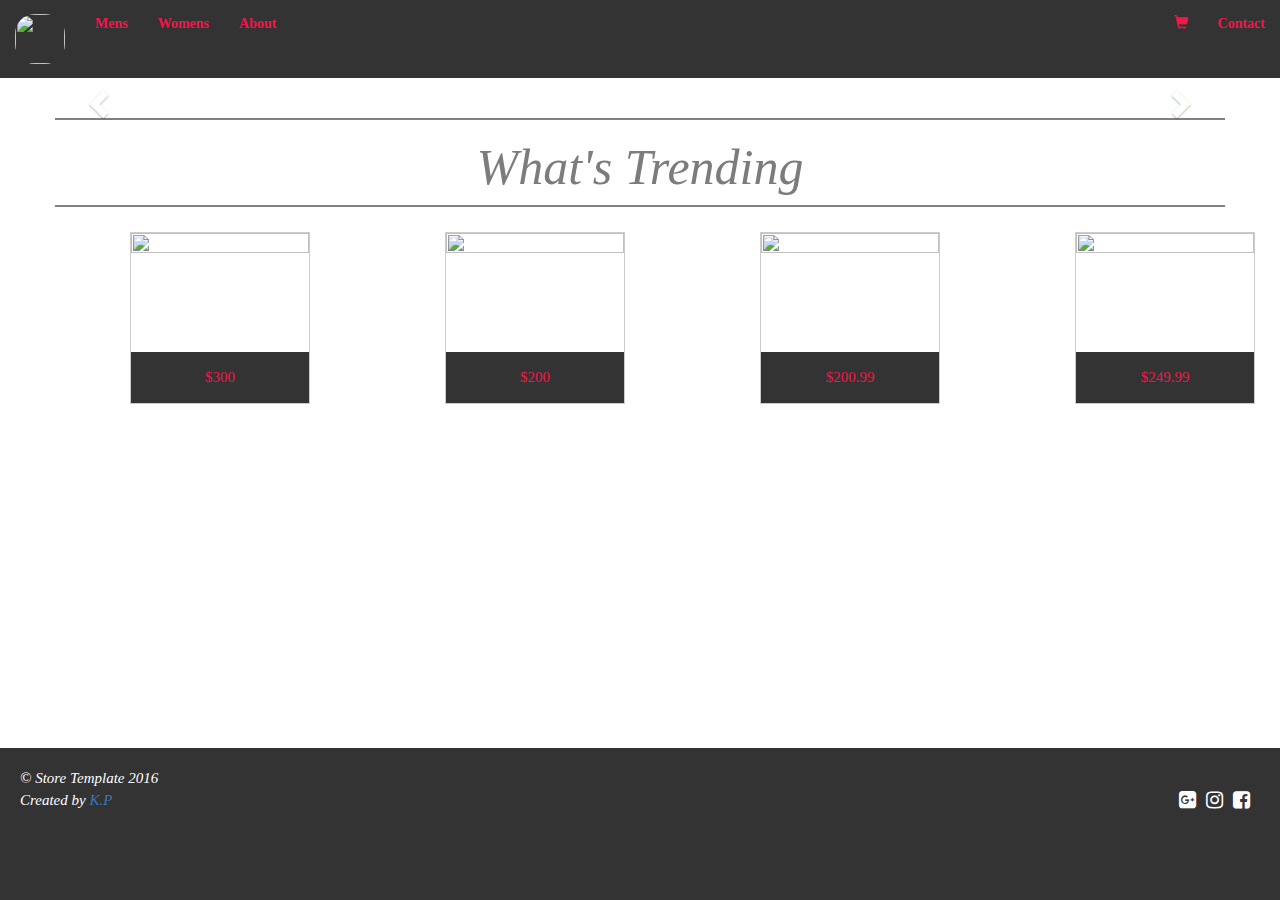
==== index.html @ e22ff12e "new store" ====
<!DOCTYPE html>
<html>
<head>

  <title>Store Template</title>

   <!-- Latest compiled and minified CSS -->
<link rel="stylesheet" href="https://maxcdn.bootstrapcdn.com/bootstrap/3.3.7/css/bootstrap.min.css">

<!-- jQuery library -->
<script src="https://ajax.googleapis.com/ajax/libs/jquery/1.12.4/jquery.min.js"></script>

<!-- Latest compiled JavaScript -->
<script src="https://maxcdn.bootstrapcdn.com/bootstrap/3.3.7/js/bootstrap.min.js"></script>

  <script src="jquery-1.12.4.min.js"></script>

  <link rel="stylesheet" href="https://cdnjs.cloudflare.com/ajax/libs/font-awesome/4.6.3/css/font-awesome.min.css">

</head>
<style>

html, body {
  margin: 0;
  display: table;
  height: 100%;
  width: 100%;
}

.wrapper {
  padding: 20px;
  height: auto;
}

ul {
    list-style-type: none;
    margin: 0;
    padding: 0;
    overflow: hidden;
    background-color: ;
    /*box-shadow: 10px 10px 5px grey;*/
}

li {
    float: left;
}

li a {
    display: block;
    color: #F21649;
    text-align: center;
    padding: 14px 15px;
    text-decoration: none;
    font-family: Century Gothic;
}

ul:hover {
  background-color: #333;
  transition-duration: 0.5s;
}

li a:hover {
    color: white;
    transition-duration: 0.6s;
}

#logo {
  font-family: Georgia;
  font-size: 25px;
  font-style:;
}

#contact {
  float: right;
}

#cart {
  float: right;
}

.container {
  border-top: 2px solid gray;
  border-bottom: 2px solid gray;

}

.header {
  font-family: Georgia;
  font-size: 50px;
  color: #7C7C7C;
  text-align: center;
}

div.img {
    margin: 5px;
    border: 1px solid #ccc;
    float: left;
    width: 180px;
    margin-left: 130px;
}

div.img:hover {
    border: 1px solid #777;
}

div.img img {
    width: 100%;
    height: auto;
}

div.desc {
    padding: 15px;
    text-align: center;
    background-color: #333;
    color: #F21649;
    font-family: Calibri;
    font-size: 15px;
}

#i {
  float: right;
  font-size: 20px;
  color: white;
  letter-spacing: 10px;
}

#i:hover {
  color: #0F6BFF;
  transition-duration: 0.4s;
}

footer {
  background-color: #333;
  color: white;
  display: table-row;
  font-family: Calibri;
  font-style: italic;
  font-size: 15px;
}

</style>
<body>
  <ul>
    <li id="logo"><a href="#"><img src="https://s-media-cache-ak0.pinimg.com/236x/cf/ea/1c/cfea1cf81b7cc1adf1bf2126aba2cf1c.jpg" style="height:50px;width:50px;border-radius:20px"/></a></li>
    <li><a href="#"><b>Mens</b></a></li>
    <li><a href="#"><b>Womens</b></a></li>
    <li><a href="#"><b>About</b></a></li>
    <li id="contact"><a href="#"><b>Contact</b></a></li>
    <li id="cart"><a href="#"><span class="glyphicon glyphicon-shopping-cart"></span></a></li>
  </ul>

  <br/>

  <div id="myCarousel" class="carousel slide" data-ride="carousel">

  <!-- Wrapper for slides -->
  <div class="carousel-inner" role="listbox">
    <div class="item active">
      <img src="https://forums.spongepowered.org/uploads/default/2331/27780540a3d946a1.jpg" alt="">
      <div class="carousel-caption">
        <h3>Header</h3>
        <p>Text.</p>
      </div>
    </div>

    <div class="item">
      <img src="https://forums.spongepowered.org/uploads/default/2331/27780540a3d946a1.jpg" alt="">
      <div class="carousel-caption">
        <h3>Header</h3>
        <p>Text.</p>
      </div>
    </div>

    <div class="item">
      <img src="https://forums.spongepowered.org/uploads/default/2331/27780540a3d946a1.jpg" alt="">
      <div class="carousel-caption">
        <h3>Header</h3>
        <p>Text.</p>
      </div>
    </div>

    <div class="item">
      <img src="https://forums.spongepowered.org/uploads/default/2331/27780540a3d946a1.jpg" alt="">
      <div class="carousel-caption">
        <h3>Header</h3>
        <p>Text.</p>
      </div>
    </div>
  </div>

  <!-- Left and right controls -->
  <a class="left carousel-control" href="#myCarousel" role="button" data-slide="prev">
    <span class="glyphicon glyphicon-chevron-left" aria-hidden="true"></span>
    <span class="sr-only">Previous</span>
  </a>
  <a class="right carousel-control" href="#myCarousel" role="button" data-slide="next">
    <span class="glyphicon glyphicon-chevron-right" aria-hidden="true"></span>
    <span class="sr-only">Next</span>
  </a>
</div>

  <br/>

  <div class="container">
    <h1 class="header"><i>What's Trending</i></h1>
  </div>

  <br/>

  <div class="img">
  <a target="_blank" href="#">
    <img src="https://s-media-cache-ak0.pinimg.com/564x/05/7f/00/057f00b96c4c0db70237d9050855993b.jpg" width="300" height="200">
  </a>
  <div class="desc">$300</div>
</div>

<div class="img">
  <a target="_blank" href="#">
    <img src="https://s-media-cache-ak0.pinimg.com/564x/d5/16/ef/d516efc9efc7793ee9e2138437a410b0.jpg" width="300" height="200">
  </a>
  <div class="desc">$200</div>
</div>

<div class="img">
  <a target="_blank" href="#">
    <img src="https://s-media-cache-ak0.pinimg.com/originals/48/09/94/4809946a6b5b50b76040b36ae6399a52.jpg" width="300" height="200">
  </a>
  <div class="desc">$200.99</div>
</div>

<div class="img">
  <a target="_blank" href="#">
    <img src="https://s-media-cache-ak0.pinimg.com/564x/91/89/2c/91892c5d62abbdbd52055c259d601127.jpg" width="300" height="200">
  </a>
  <div class="desc">$249.99</div>
</div>

<footer>
  <div class="wrapper">
    <div>&copy; Store Template 2016</div>
    <a href="#"><i class="fa fa-facebook-square" id="i"></i></a>
    <a href="#"><i class="fa fa-instagram" id="i"></i></a>
    <a href="#"><i class="fa fa-google-plus-square"id="i"></i></a>
    <div>Created by <a><i>K.P</i></a></div>
  </div>
</footer>

</body>

</html>
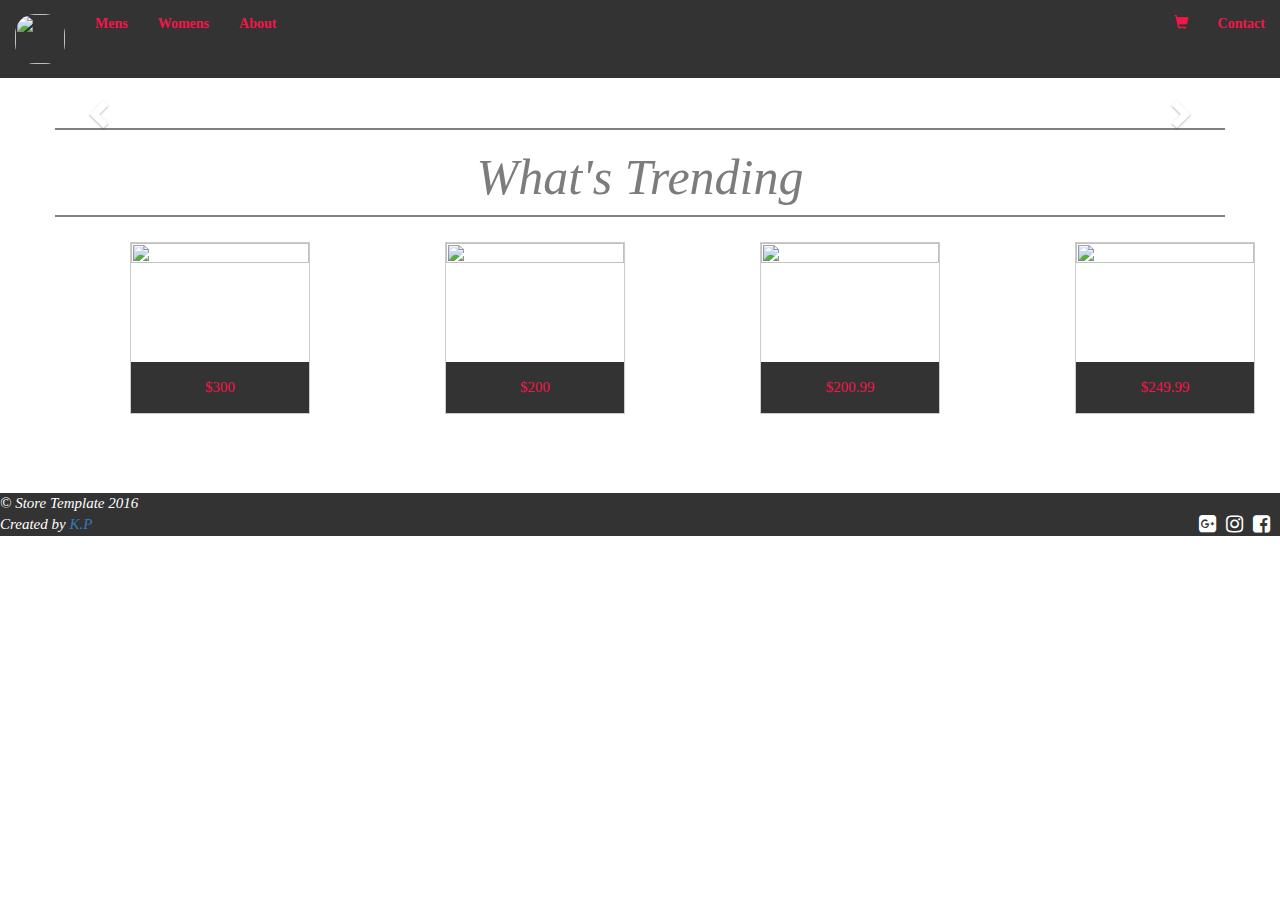
==== commit f07e1146: "update" ====
--- a/index.html
+++ b/index.html
@@ -1,250 +1,129 @@
 <!DOCTYPE html>
 <html>
-<head>
-
-  <title>Store Template</title>
-
-   <!-- Latest compiled and minified CSS -->
-<link rel="stylesheet" href="https://maxcdn.bootstrapcdn.com/bootstrap/3.3.7/css/bootstrap.min.css">
-
-<!-- jQuery library -->
-<script src="https://ajax.googleapis.com/ajax/libs/jquery/1.12.4/jquery.min.js"></script>
-
-<!-- Latest compiled JavaScript -->
-<script src="https://maxcdn.bootstrapcdn.com/bootstrap/3.3.7/js/bootstrap.min.js"></script>
-
-  <script src="jquery-1.12.4.min.js"></script>
-
-  <link rel="stylesheet" href="https://cdnjs.cloudflare.com/ajax/libs/font-awesome/4.6.3/css/font-awesome.min.css">
-
-</head>
-<style>
-
-html, body {
-  margin: 0;
-  display: table;
-  height: 100%;
-  width: 100%;
-}
-
-.wrapper {
-  padding: 20px;
-  height: auto;
-}
-
-ul {
-    list-style-type: none;
-    margin: 0;
-    padding: 0;
-    overflow: hidden;
-    background-color: ;
-    /*box-shadow: 10px 10px 5px grey;*/
-}
-
-li {
-    float: left;
-}
-
-li a {
-    display: block;
-    color: #F21649;
-    text-align: center;
-    padding: 14px 15px;
-    text-decoration: none;
-    font-family: Century Gothic;
-}
-
-ul:hover {
-  background-color: #333;
-  transition-duration: 0.5s;
-}
-
-li a:hover {
-    color: white;
-    transition-duration: 0.6s;
-}
-
-#logo {
-  font-family: Georgia;
-  font-size: 25px;
-  font-style:;
-}
-
-#contact {
-  float: right;
-}
-
-#cart {
-  float: right;
-}
-
-.container {
-  border-top: 2px solid gray;
-  border-bottom: 2px solid gray;
-
-}
-
-.header {
-  font-family: Georgia;
-  font-size: 50px;
-  color: #7C7C7C;
-  text-align: center;
-}
-
-div.img {
-    margin: 5px;
-    border: 1px solid #ccc;
-    float: left;
-    width: 180px;
-    margin-left: 130px;
-}
-
-div.img:hover {
-    border: 1px solid #777;
-}
-
-div.img img {
-    width: 100%;
-    height: auto;
-}
-
-div.desc {
-    padding: 15px;
-    text-align: center;
-    background-color: #333;
-    color: #F21649;
-    font-family: Calibri;
-    font-size: 15px;
-}
-
-#i {
-  float: right;
-  font-size: 20px;
-  color: white;
-  letter-spacing: 10px;
-}
-
-#i:hover {
-  color: #0F6BFF;
-  transition-duration: 0.4s;
-}
-
-footer {
-  background-color: #333;
-  color: white;
-  display: table-row;
-  font-family: Calibri;
-  font-style: italic;
-  font-size: 15px;
-}
-
-</style>
-<body>
-  <ul>
-    <li id="logo"><a href="#"><img src="https://s-media-cache-ak0.pinimg.com/236x/cf/ea/1c/cfea1cf81b7cc1adf1bf2126aba2cf1c.jpg" style="height:50px;width:50px;border-radius:20px"/></a></li>
-    <li><a href="#"><b>Mens</b></a></li>
-    <li><a href="#"><b>Womens</b></a></li>
-    <li><a href="#"><b>About</b></a></li>
-    <li id="contact"><a href="#"><b>Contact</b></a></li>
-    <li id="cart"><a href="#"><span class="glyphicon glyphicon-shopping-cart"></span></a></li>
-  </ul>
-
-  <br/>
-
-  <div id="myCarousel" class="carousel slide" data-ride="carousel">
-
-  <!-- Wrapper for slides -->
-  <div class="carousel-inner" role="listbox">
-    <div class="item active">
-      <img src="https://forums.spongepowered.org/uploads/default/2331/27780540a3d946a1.jpg" alt="">
-      <div class="carousel-caption">
-        <h3>Header</h3>
-        <p>Text.</p>
+  <head>
+  
+    <title>Store Template</title>
+    
+    <link rel="stylesheet" type="text/css" href="index.css">
+  
+    <link rel="stylesheet" href="https://maxcdn.bootstrapcdn.com/bootstrap/3.3.7/css/bootstrap.min.css">
+    
+    <script src="https://ajax.googleapis.com/ajax/libs/jquery/1.12.4/jquery.min.js"></script>
+  
+    <script src="https://maxcdn.bootstrapcdn.com/bootstrap/3.3.7/js/bootstrap.min.js"></script>
+  
+    <script src="jquery-1.12.4.min.js"></script>
+  
+    <link rel="stylesheet" href="https://cdnjs.cloudflare.com/ajax/libs/font-awesome/4.6.3/css/font-awesome.min.css">
+  
+  </head>
+  
+  <body>
+    <ul>
+      <li id="logo"><a href="#"><img src="#" style="height:50px;width:50px;border-radius:20px"/></a></li>
+      <li><a href="#"><b>Mens</b></a></li>
+      <li><a href="#"><b>Womens</b></a></li>
+      <li><a href="#"><b>About</b></a></li>
+      <li id="contact"><a href="#"><b>Contact</b></a></li>
+      <li id="cart"><a href="#"><span class="glyphicon glyphicon-shopping-cart"></span></a></li>
+    </ul>
+  
+    <br/>
+  
+    <div id="myCarousel" class="carousel slide" data-ride="carousel">
+  
+    <!-- Wrapper for slides -->
+    <div class="carousel-inner" role="listbox">
+      <div class="item active">
+        <img src="#" alt="">
+        <div class="carousel-caption">
+          <h3>Header</h3>
+          <p>Text.</p>
+        </div>
+      </div>
+  
+      <div class="item">
+        <img src="#" alt="">
+        <div class="carousel-caption">
+          <h3>Header</h3>
+          <p>Text.</p>
+        </div>
+      </div>
+  
+      <div class="item">
+        <img src="#" alt="">
+        <div class="carousel-caption">
+          <h3>Header</h3>
+          <p>Text.</p>
+        </div>
+      </div>
+  
+      <div class="item">
+        <img src="#" alt="">
+        <div class="carousel-caption">
+          <h3>Header</h3>
+          <p>Text.</p>
+        </div>
       </div>
     </div>
-
-    <div class="item">
-      <img src="https://forums.spongepowered.org/uploads/default/2331/27780540a3d946a1.jpg" alt="">
-      <div class="carousel-caption">
-        <h3>Header</h3>
-        <p>Text.</p>
-      </div>
+  
+    <!-- Left and right controls -->
+    <a class="left carousel-control" href="#myCarousel" role="button" data-slide="prev">
+      <span class="glyphicon glyphicon-chevron-left" aria-hidden="true"></span>
+      <span class="sr-only">Previous</span>
+    </a>
+    <a class="right carousel-control" href="#myCarousel" role="button" data-slide="next">
+      <span class="glyphicon glyphicon-chevron-right" aria-hidden="true"></span>
+      <span class="sr-only">Next</span>
+    </a>
+  </div>
+  
+    <br/>
+  
+    <div class="container">
+      <h1 class="header"><i>What's Trending</i></h1>
     </div>
-
-    <div class="item">
-      <img src="https://forums.spongepowered.org/uploads/default/2331/27780540a3d946a1.jpg" alt="">
-      <div class="carousel-caption">
-        <h3>Header</h3>
-        <p>Text.</p>
-      </div>
+  
+    <br/>
+  
+    <div class="img">
+    <a target="_blank" href="#">
+      <img src="#" width="300" height="200">
+    </a>
+    <div class="desc">$300</div>
+  </div>
+  
+  <div class="img">
+    <a target="_blank" href="#">
+      <img src="#" width="300" height="200">
+    </a>
+    <div class="desc">$200</div>
+  </div>
+  
+  <div class="img">
+    <a target="_blank" href="#">
+      <img src="#" width="300" height="200">
+    </a>
+    <div class="desc">$200.99</div>
+  </div>
+  
+  <div class="img">
+    <a target="_blank" href="#">
+      <img src="#" width="300" height="200">
+    </a>
+    <div class="desc">$249.99</div>
+  </div>
+  
+  <footer>
+    <div class="wrapper">
+      <div>&copy; Store Template 2016</div>
+      <a href="#"><i class="fa fa-facebook-square" id="i"></i></a>
+      <a href="#"><i class="fa fa-instagram" id="i"></i></a>
+      <a href="#"><i class="fa fa-google-plus-square"id="i"></i></a>
+      <div>Created by <a><i>K.P</i></a></div>
     </div>
-
-    <div class="item">
-      <img src="https://forums.spongepowered.org/uploads/default/2331/27780540a3d946a1.jpg" alt="">
-      <div class="carousel-caption">
-        <h3>Header</h3>
-        <p>Text.</p>
-      </div>
-    </div>
-  </div>
-
-  <!-- Left and right controls -->
-  <a class="left carousel-control" href="#myCarousel" role="button" data-slide="prev">
-    <span class="glyphicon glyphicon-chevron-left" aria-hidden="true"></span>
-    <span class="sr-only">Previous</span>
-  </a>
-  <a class="right carousel-control" href="#myCarousel" role="button" data-slide="next">
-    <span class="glyphicon glyphicon-chevron-right" aria-hidden="true"></span>
-    <span class="sr-only">Next</span>
-  </a>
-</div>
-
-  <br/>
-
-  <div class="container">
-    <h1 class="header"><i>What's Trending</i></h1>
-  </div>
-
-  <br/>
-
-  <div class="img">
-  <a target="_blank" href="#">
-    <img src="https://s-media-cache-ak0.pinimg.com/564x/05/7f/00/057f00b96c4c0db70237d9050855993b.jpg" width="300" height="200">
-  </a>
-  <div class="desc">$300</div>
-</div>
-
-<div class="img">
-  <a target="_blank" href="#">
-    <img src="https://s-media-cache-ak0.pinimg.com/564x/d5/16/ef/d516efc9efc7793ee9e2138437a410b0.jpg" width="300" height="200">
-  </a>
-  <div class="desc">$200</div>
-</div>
-
-<div class="img">
-  <a target="_blank" href="#">
-    <img src="https://s-media-cache-ak0.pinimg.com/originals/48/09/94/4809946a6b5b50b76040b36ae6399a52.jpg" width="300" height="200">
-  </a>
-  <div class="desc">$200.99</div>
-</div>
-
-<div class="img">
-  <a target="_blank" href="#">
-    <img src="https://s-media-cache-ak0.pinimg.com/564x/91/89/2c/91892c5d62abbdbd52055c259d601127.jpg" width="300" height="200">
-  </a>
-  <div class="desc">$249.99</div>
-</div>
-
-<footer>
-  <div class="wrapper">
-    <div>&copy; Store Template 2016</div>
-    <a href="#"><i class="fa fa-facebook-square" id="i"></i></a>
-    <a href="#"><i class="fa fa-instagram" id="i"></i></a>
-    <a href="#"><i class="fa fa-google-plus-square"id="i"></i></a>
-    <div>Created by <a><i>K.P</i></a></div>
-  </div>
-</footer>
-
-</body>
+  </footer>
+  
+  </body>
 
 </html>
--- a/index.css
+++ b/index.css
@@ -0,0 +1,110 @@
+ul {
+    list-style-type: none;
+    margin: 0;
+    padding: 0;
+    overflow: hidden;
+    background-color: ;
+    /*box-shadow: 10px 10px 5px grey;*/
+}
+
+li {
+    float: left;
+}
+
+li a {
+    display: block;
+    color: #F21649;
+    text-align: center;
+    padding: 14px 15px;
+    text-decoration: none;
+    font-family: Century Gothic;
+}
+
+ul:hover {
+  background-color: #333;
+  transition-duration: 0.5s;
+}
+
+li a:hover {
+    color: white;
+    transition-duration: 0.6s;
+}
+
+#logo {
+  font-family: Georgia;
+  font-size: 25px;
+  font-style:;
+}
+
+#contact {
+  float: right;
+}
+
+#cart {
+  float: right;
+}
+
+.container {
+  border-top: 2px solid gray;
+  border-bottom: 2px solid gray;
+
+}
+
+.header {
+  font-family: Georgia;
+  font-size: 50px;
+  color: #7C7C7C;
+  text-align: center;
+}
+
+div.img {
+    margin: 5px;
+    border: 1px solid #ccc;
+    float: left;
+    width: 180px;
+    margin-left: 130px;
+}
+
+div.img:hover {
+    border: 1px solid #777;
+}
+
+div.img img {
+    width: 100%;
+    height: auto;
+}
+
+div.desc {
+    padding: 15px;
+    text-align: center;
+    background-color: #333;
+    color: #F21649;
+    font-family: Calibri;
+    font-size: 15px;
+}
+
+/*div.desc:hover {
+  opacity: 0.5;
+  transition-duration: 0.5s;
+}*/
+
+#i {
+  float: right;
+  font-size: 20px;
+  color: white;
+  letter-spacing: 10px;
+}
+
+#i:hover {
+  color: #0F6BFF;
+  transition-duration: 0.4s;
+}
+
+footer {
+  background-color: #333;
+  color: white;
+  margin-top: 20%;
+  font-family: Calibri;
+  font-style: italic;
+  font-size: 15px;
+}
